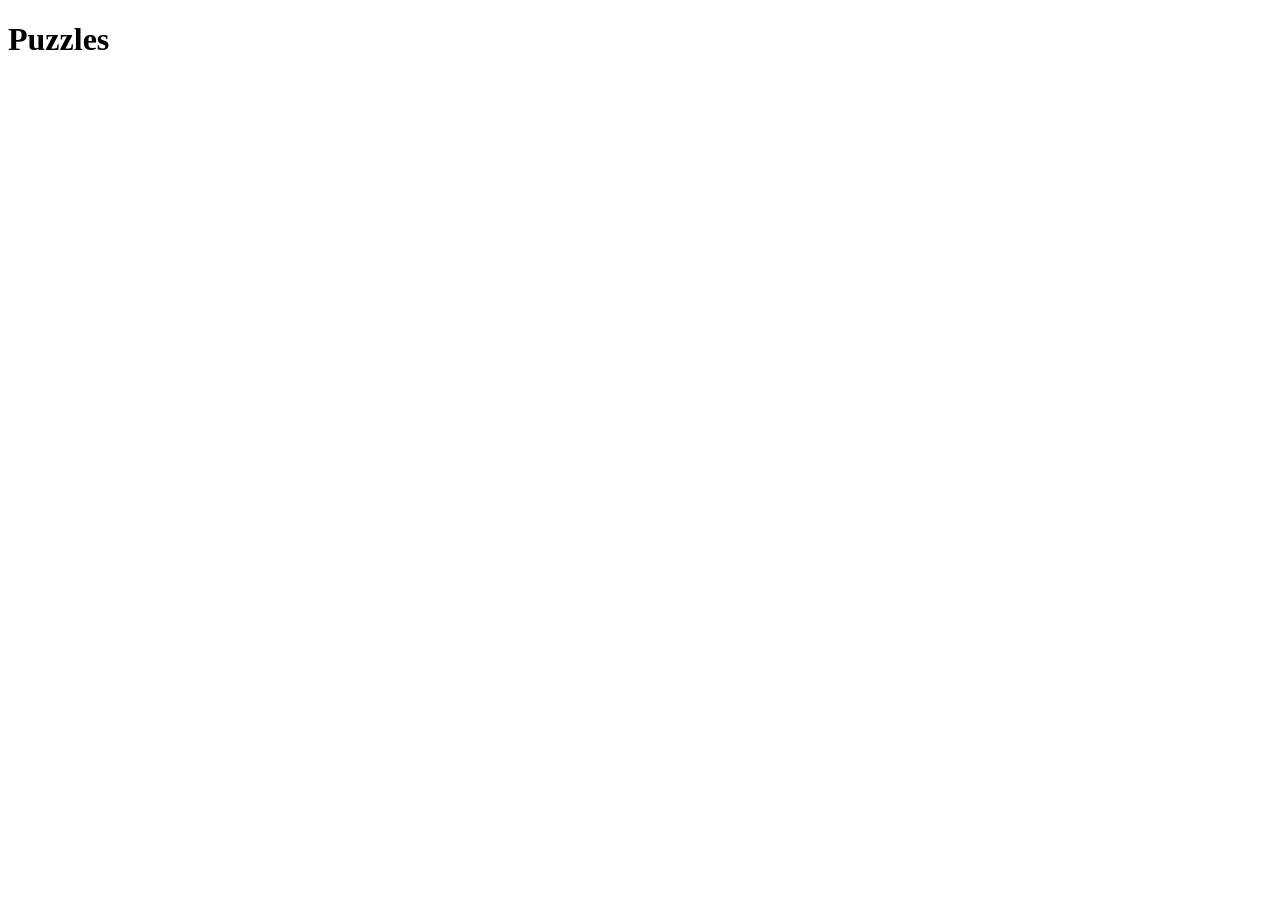
==== docs/index.html @ 4824f14e "hexo/initial commit" ====
<!DOCTYPE html>
<html lang="en">
<head>
  <meta charset="UTF-8">
  <meta name="viewport" content="width=device-width, initial-scale=1.0">
  <title>Document</title>
</head>
<body>
  <h1>Puzzles</h1>
</body>
</html>
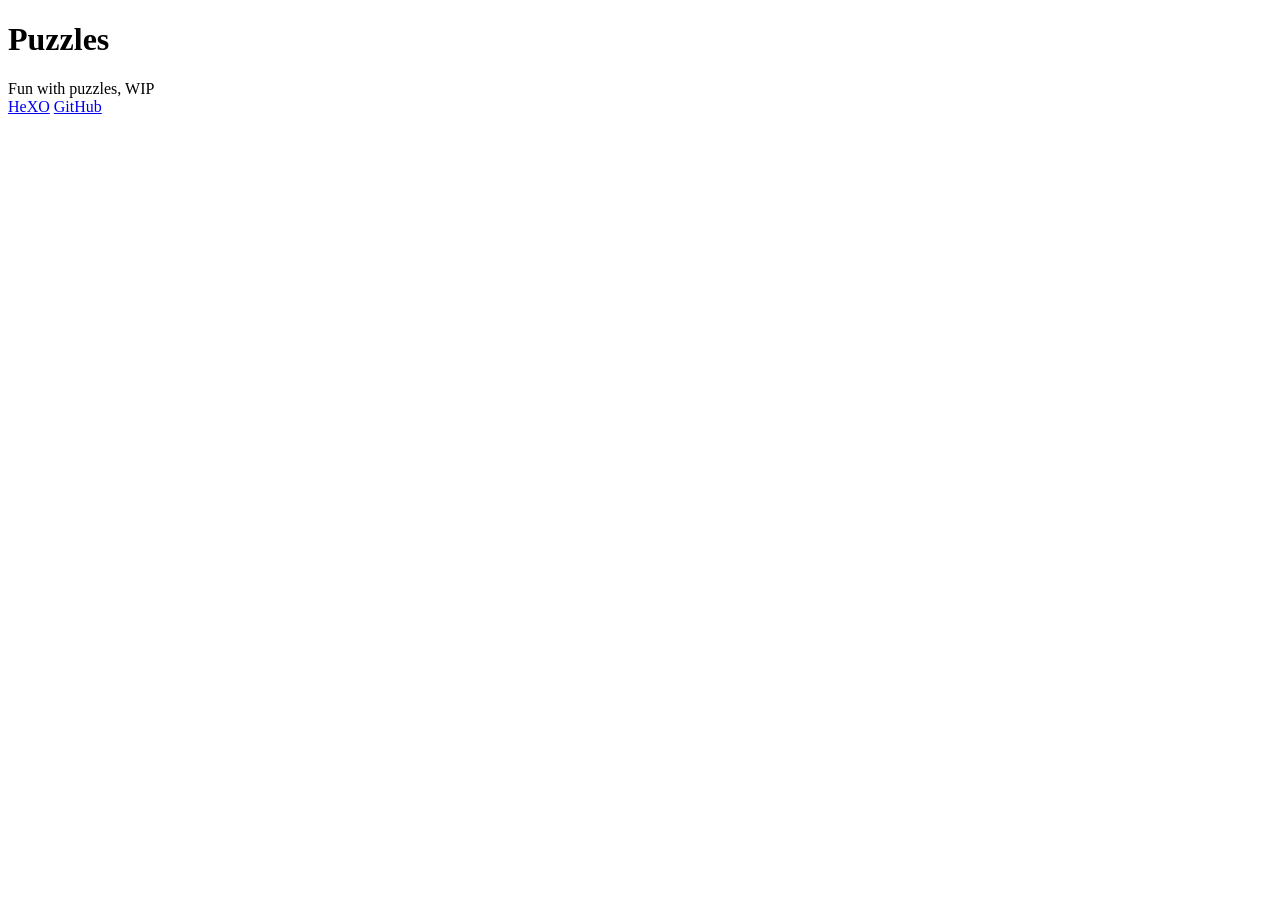
==== commit 96d48ac2: "hexo/add github link" ====
--- a/docs/index.html
+++ b/docs/index.html
@@ -7,5 +7,8 @@
 </head>
 <body>
   <h1>Puzzles</h1>
+  <div>Fun with puzzles, WIP</div>
+  <a href="./hexo">HeXO</a>
+  <a href="https://https://github.com/zyeworld/puzzle" target="_blank">GitHub</a>
 </body>
 </html>
